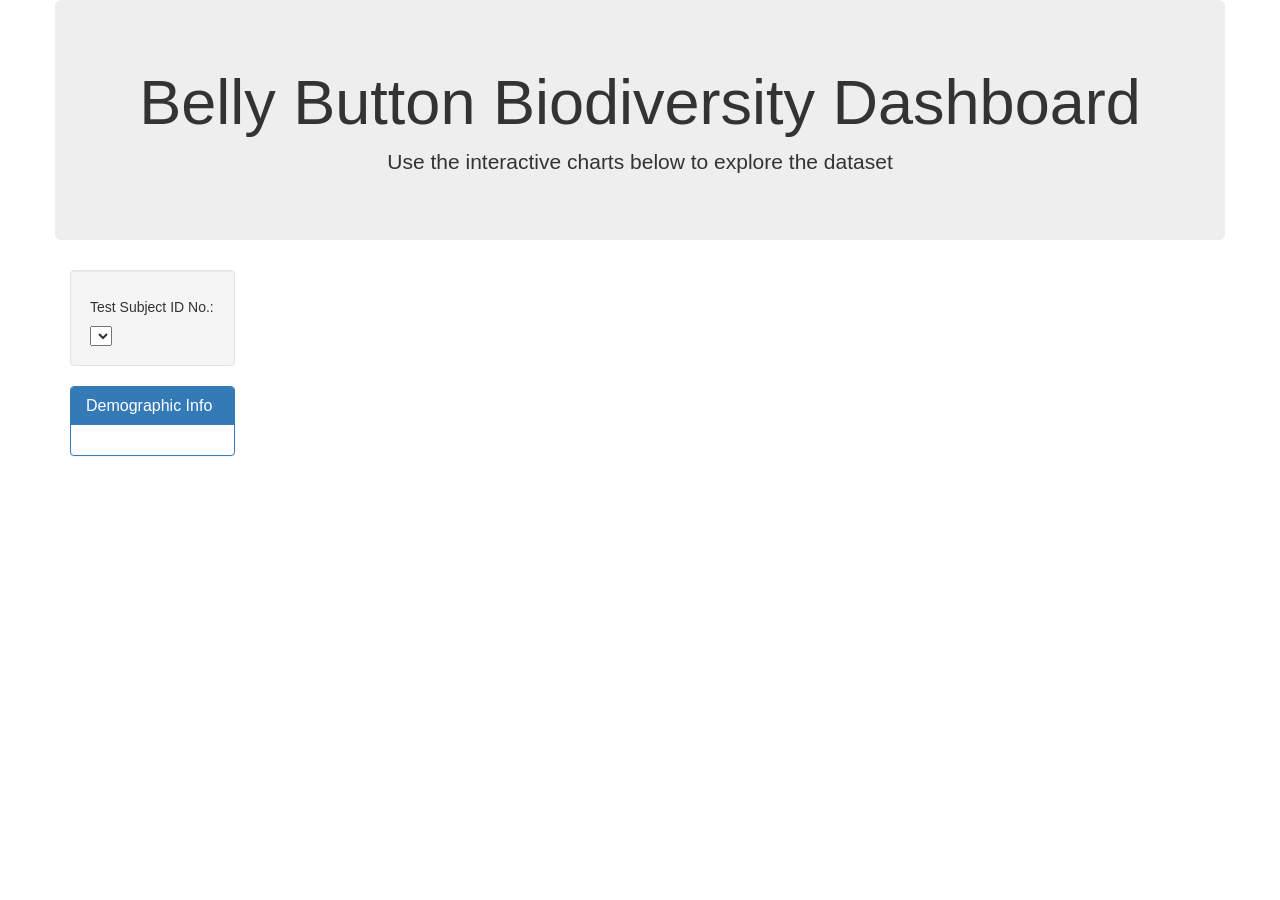
==== StarterCode/index.html @ dcdbb765 "keep up y axis update" ====
<!DOCTYPE html>
<html lang="en">

<head>
  <meta charset="UTF-8">
  <meta name="viewport" content="width=device-width, initial-scale=1.0">
  <meta http-equiv="X-UA-Compatible" content="ie=edge">
  <title>Bellybutton Biodiversity</title>
  <link rel="stylesheet" href="https://maxcdn.bootstrapcdn.com/bootstrap/3.3.7/css/bootstrap.min.css">
</head>

<! –– Create a horizontal bar chart with a dropdown menu 
      to display the top 10 OTUs found in that individual.
      Use sample_values as the values for the bar chart. 
      Use otu_ids as the labels for the bar chart.
      Use otu_labels as the hovertext for the chart. ––>

<body>

  <div class="container">
    <div class="row">
      <div class="col-md-12 jumbotron text-center">
        <h1>Belly Button Biodiversity Dashboard</h1>
        <p>Use the interactive charts below to explore the dataset</p>
      </div>
    </div>
    <div class="row">
      <div class="col-md-2">
        <div class="well">
          <h5>Test Subject ID No.:</h5>
          <select id="selDataset" onchange="optionChanged(this.value)"></select>
        </div>
        <div class="panel panel-primary">
          <div class="panel-heading">
            <h3 class="panel-title">Demographic Info</h3>
          </div>
          <div id="sample-metadata" class="panel-body"></div>
        </div>
      </div>
      <div class="col-md-5">
        <div id="bar"></div>
      </div>
      <div class="col-md-5">
        <div id="gauge"></div>
      </div>
    </div>
    <div class="row">
      <div class="col-md-12">
        <div id="bubble"></div>
      </div>
    </div>
  </div>

  <script src="https://d3js.org/d3.v5.min.js"></script>
  <script src="https://cdn.plot.ly/plotly-latest.min.js"></script>
  <script src="./static/js/app.js"></script>
  <script src="./static/js/bonus.js"></script>
  <script src="samples.json"></script>
  
</body>

</html>
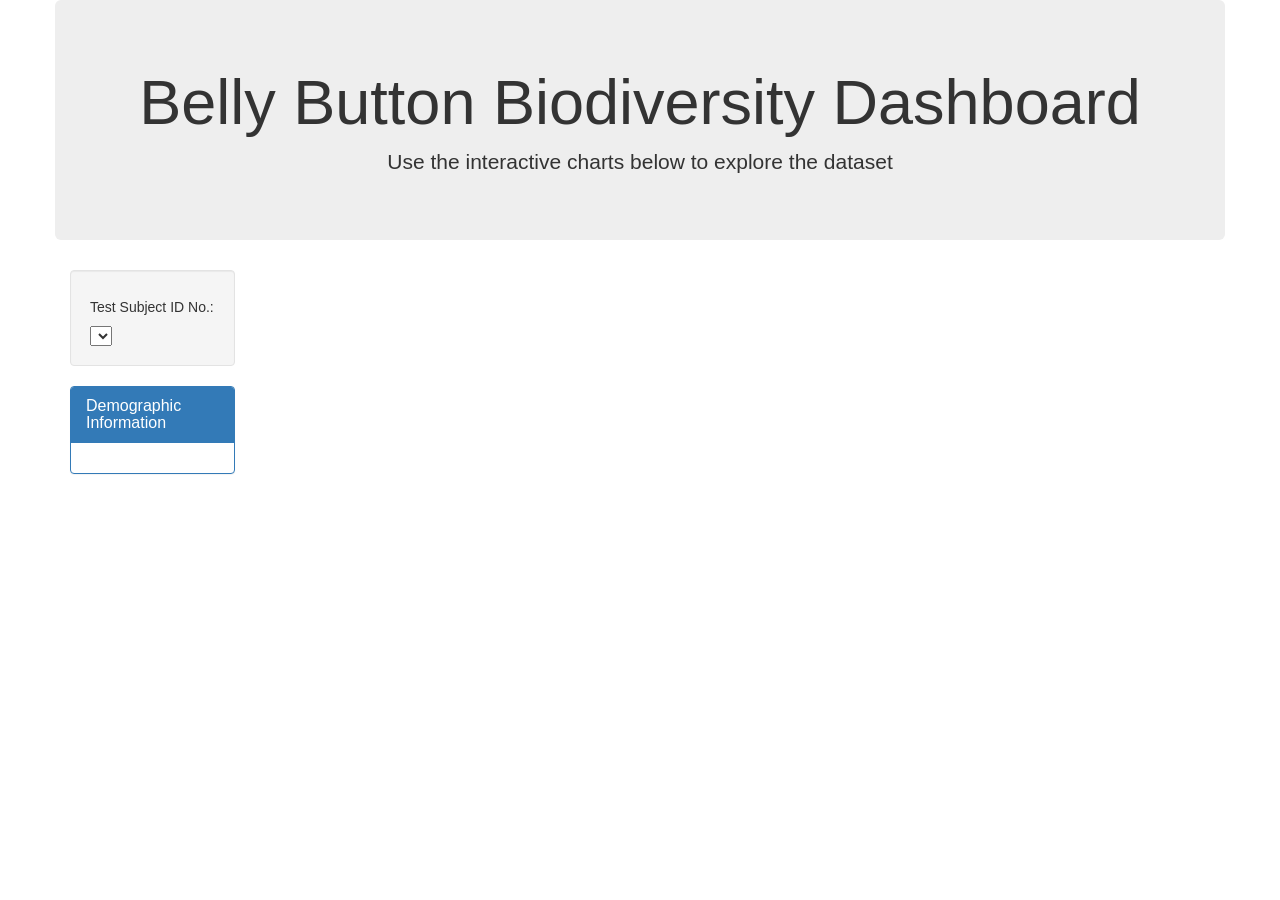
==== commit a1489ce4: "trouble" ====
--- a/StarterCode/index.html
+++ b/StarterCode/index.html
@@ -5,7 +5,7 @@
   <meta charset="UTF-8">
   <meta name="viewport" content="width=device-width, initial-scale=1.0">
   <meta http-equiv="X-UA-Compatible" content="ie=edge">
-  <title>Bellybutton Biodiversity</title>
+  <title>BellyButton Biodiversity</title>
   <link rel="stylesheet" href="https://maxcdn.bootstrapcdn.com/bootstrap/3.3.7/css/bootstrap.min.css">
 </head>
 
@@ -32,7 +32,7 @@
         </div>
         <div class="panel panel-primary">
           <div class="panel-heading">
-            <h3 class="panel-title">Demographic Info</h3>
+            <h3 class="panel-title">Demographic Information</h3>
           </div>
           <div id="sample-metadata" class="panel-body"></div>
         </div>
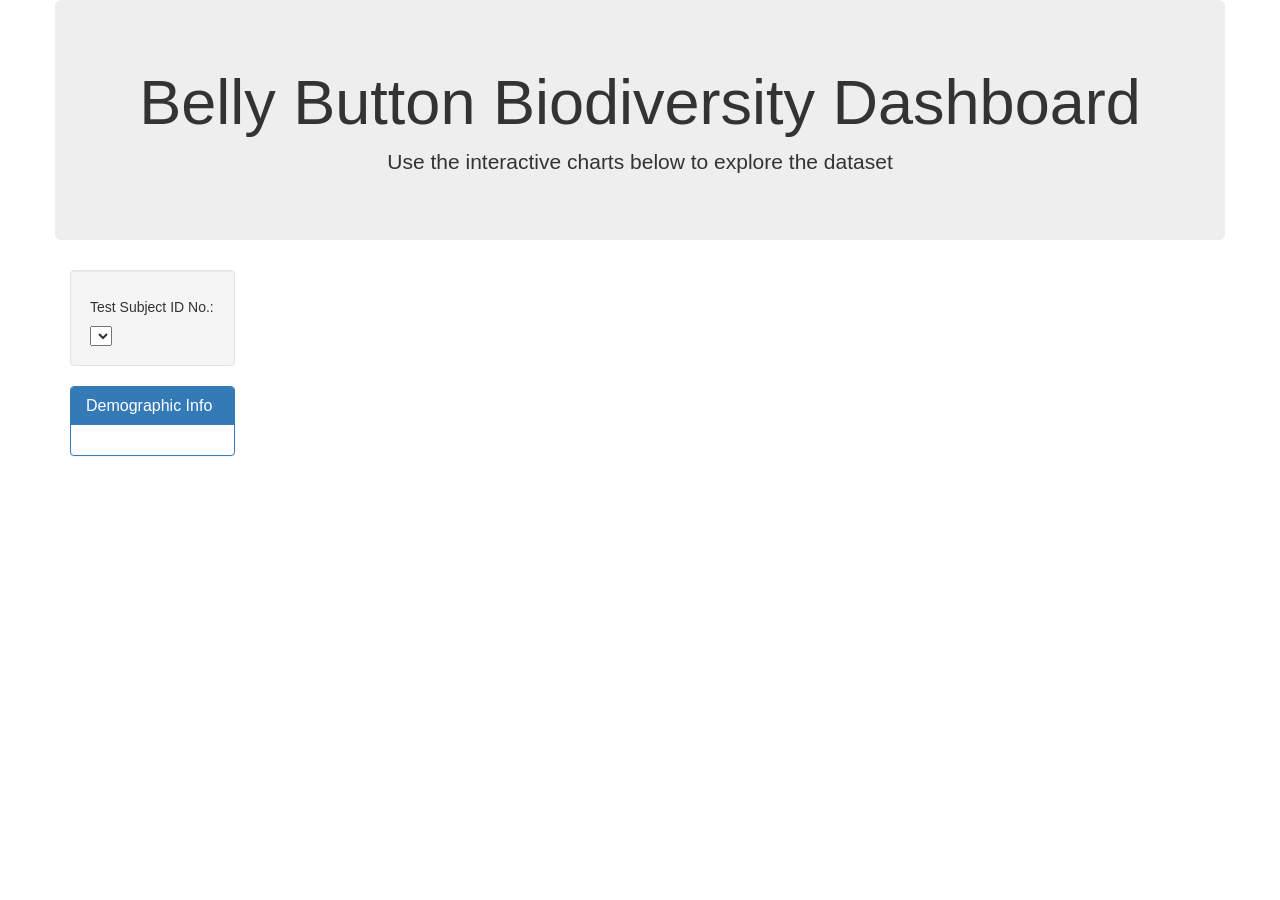
==== commit 26d0d9c1: "folders" ====
--- a/StarterCode/index.html
+++ b/StarterCode/index.html
@@ -5,7 +5,7 @@
   <meta charset="UTF-8">
   <meta name="viewport" content="width=device-width, initial-scale=1.0">
   <meta http-equiv="X-UA-Compatible" content="ie=edge">
-  <title>BellyButton Biodiversity</title>
+  <title>Bellybutton Biodiversity</title>
   <link rel="stylesheet" href="https://maxcdn.bootstrapcdn.com/bootstrap/3.3.7/css/bootstrap.min.css">
 </head>
 
@@ -32,7 +32,7 @@
         </div>
         <div class="panel panel-primary">
           <div class="panel-heading">
-            <h3 class="panel-title">Demographic Information</h3>
+            <h3 class="panel-title">Demographic Info</h3>
           </div>
           <div id="sample-metadata" class="panel-body"></div>
         </div>
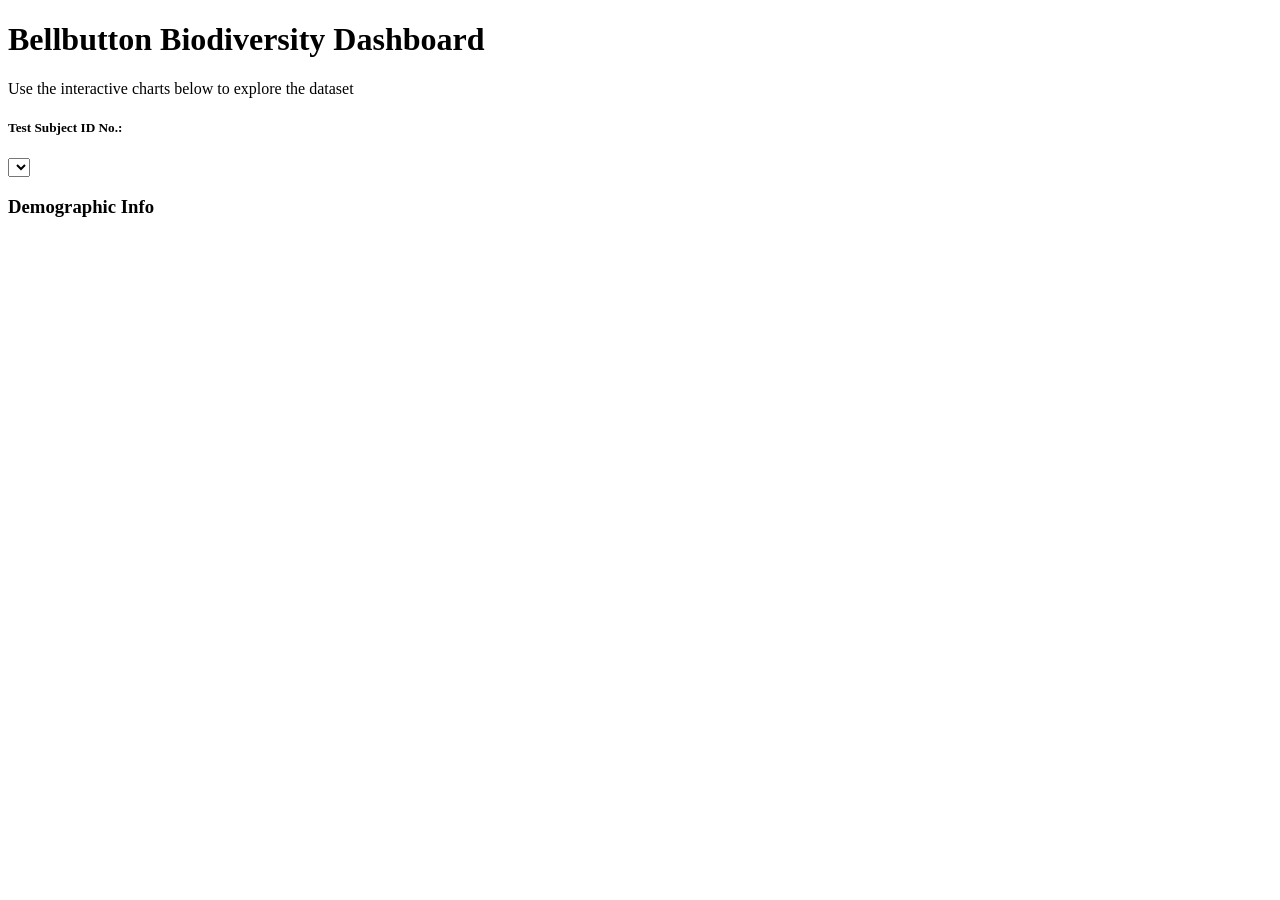
==== commit f48d3c30: "back two steps" ====
--- a/StarterCode/index.html
+++ b/StarterCode/index.html
@@ -6,7 +6,7 @@
   <meta name="viewport" content="width=device-width, initial-scale=1.0">
   <meta http-equiv="X-UA-Compatible" content="ie=edge">
   <title>Bellybutton Biodiversity</title>
-  <link rel="stylesheet" href="https://maxcdn.bootstrapcdn.com/bootstrap/3.3.7/css/bootstrap.min.css">
+  <link rel="stylesheet" href="static/css/styles.css">
 </head>
 
 <! –– Create a horizontal bar chart with a dropdown menu 
@@ -20,7 +20,7 @@
   <div class="container">
     <div class="row">
       <div class="col-md-12 jumbotron text-center">
-        <h1>Belly Button Biodiversity Dashboard</h1>
+        <h1>Bellbutton Biodiversity Dashboard</h1>
         <p>Use the interactive charts below to explore the dataset</p>
       </div>
     </div>
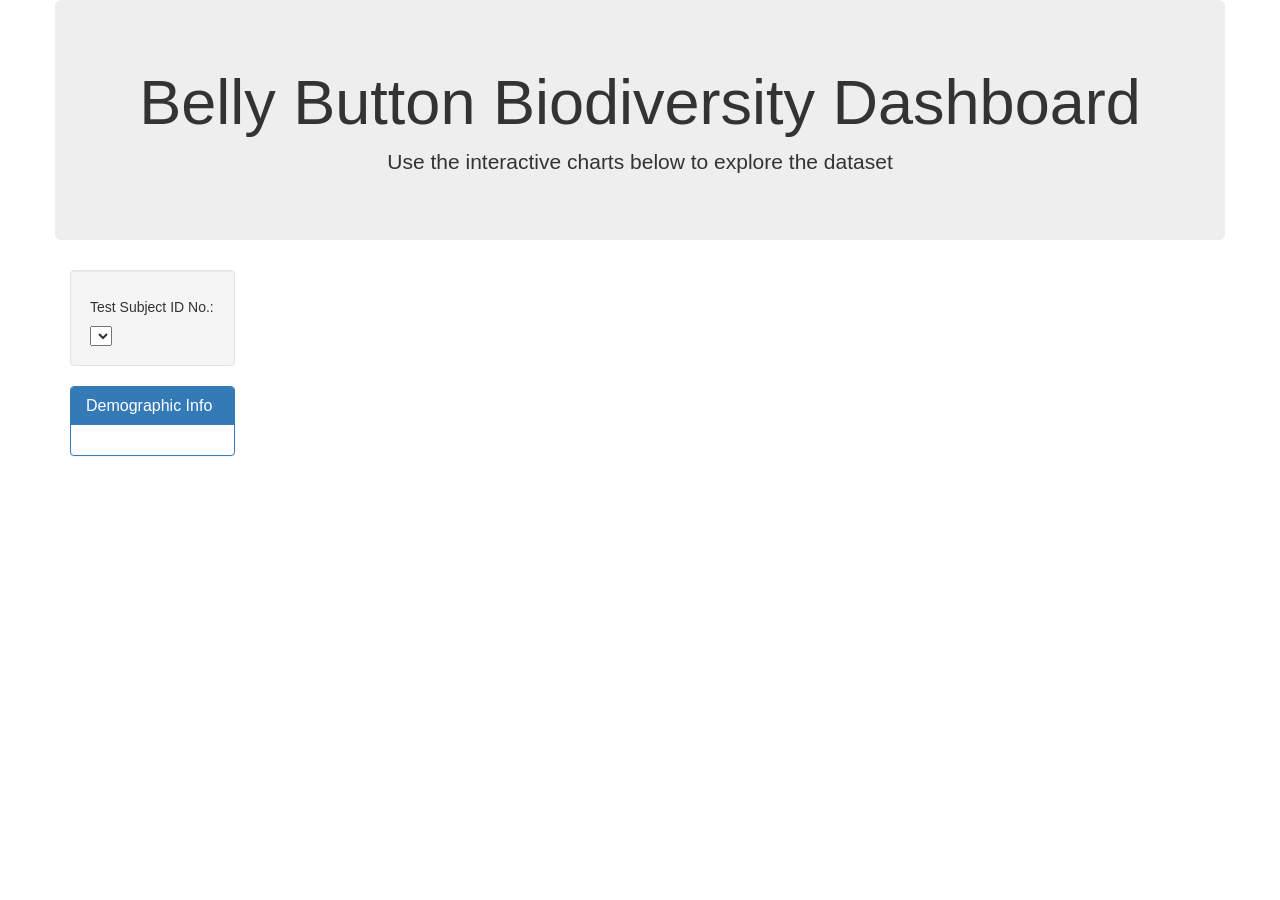
==== commit fb18062b: "snowball" ====
--- a/StarterCode/index.html
+++ b/StarterCode/index.html
@@ -6,21 +6,15 @@
   <meta name="viewport" content="width=device-width, initial-scale=1.0">
   <meta http-equiv="X-UA-Compatible" content="ie=edge">
   <title>Bellybutton Biodiversity</title>
-  <link rel="stylesheet" href="static/css/styles.css">
+  <link rel="stylesheet" href="https://maxcdn.bootstrapcdn.com/bootstrap/3.3.7/css/bootstrap.min.css">
 </head>
-
-<! –– Create a horizontal bar chart with a dropdown menu 
-      to display the top 10 OTUs found in that individual.
-      Use sample_values as the values for the bar chart. 
-      Use otu_ids as the labels for the bar chart.
-      Use otu_labels as the hovertext for the chart. ––>
 
 <body>
 
   <div class="container">
     <div class="row">
       <div class="col-md-12 jumbotron text-center">
-        <h1>Bellbutton Biodiversity Dashboard</h1>
+        <h1>Belly Button Biodiversity Dashboard</h1>
         <p>Use the interactive charts below to explore the dataset</p>
       </div>
     </div>
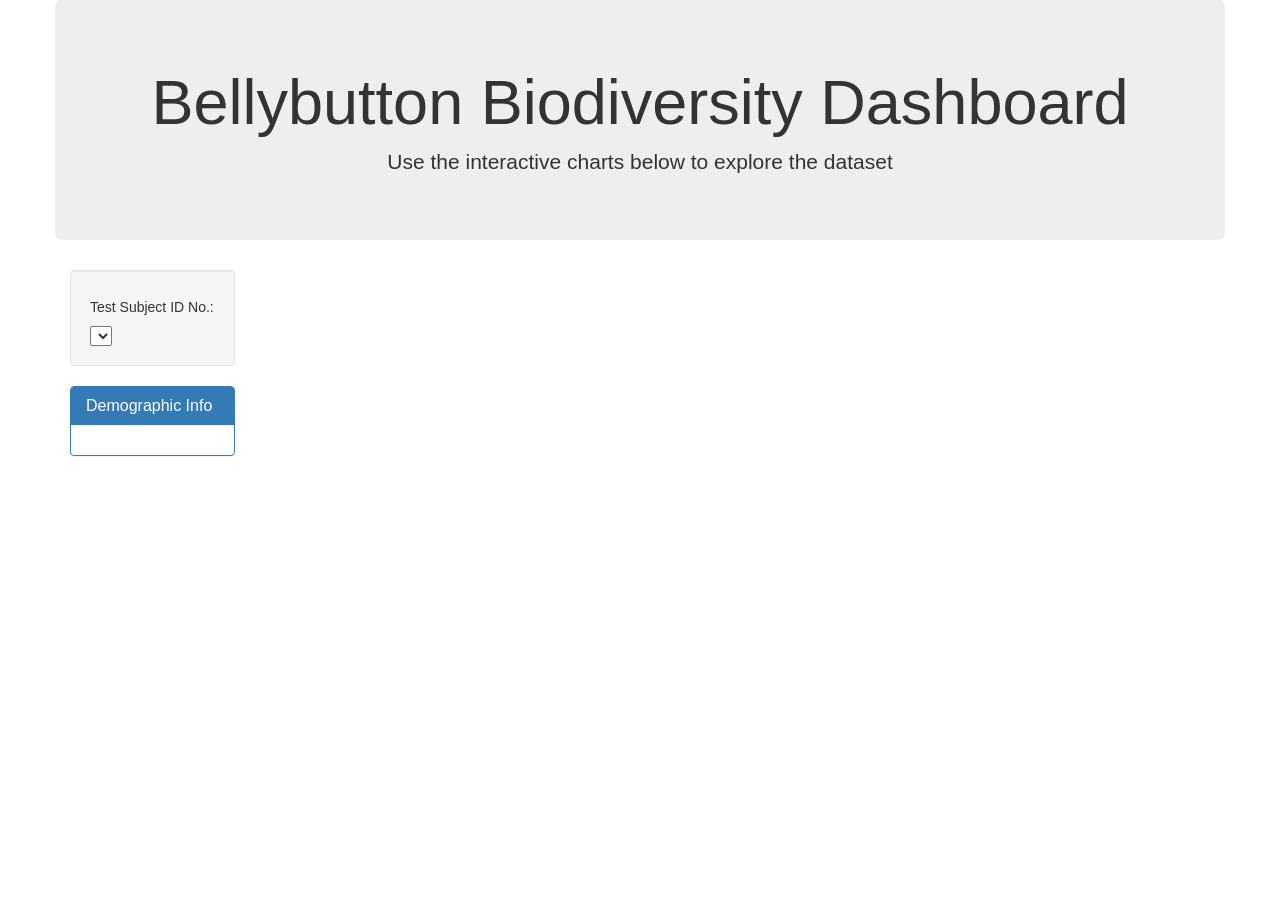
==== commit 9a354a33: "yep" ====
--- a/StarterCode/index.html
+++ b/StarterCode/index.html
@@ -14,7 +14,7 @@
   <div class="container">
     <div class="row">
       <div class="col-md-12 jumbotron text-center">
-        <h1>Belly Button Biodiversity Dashboard</h1>
+        <h1>Bellybutton Biodiversity Dashboard</h1>
         <p>Use the interactive charts below to explore the dataset</p>
       </div>
     </div>
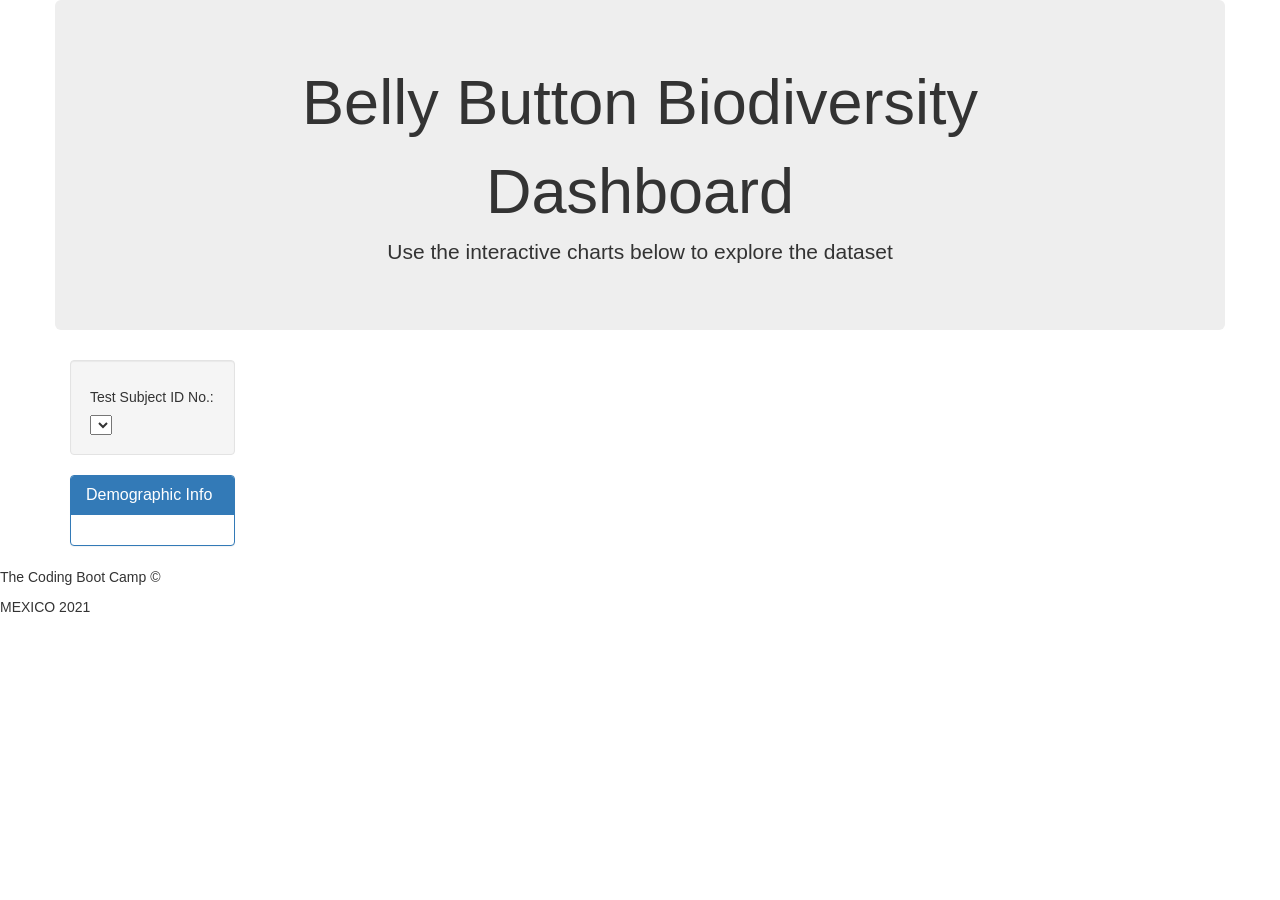
==== commit 092e48b3: "working on graphs" ====
--- a/StarterCode/index.html
+++ b/StarterCode/index.html
@@ -5,7 +5,7 @@
   <meta charset="UTF-8">
   <meta name="viewport" content="width=device-width, initial-scale=1.0">
   <meta http-equiv="X-UA-Compatible" content="ie=edge">
-  <title>Bellybutton Biodiversity</title>
+  <title>** Bellybutton Biodiversity **</title>
   <link rel="stylesheet" href="https://maxcdn.bootstrapcdn.com/bootstrap/3.3.7/css/bootstrap.min.css">
 </head>
 
@@ -14,7 +14,8 @@
   <div class="container">
     <div class="row">
       <div class="col-md-12 jumbotron text-center">
-        <h1>Bellybutton Biodiversity Dashboard</h1>
+        <h1>Belly Button Biodiversity</h1>
+        <h1>Dashboard</h1>
         <p>Use the interactive charts below to explore the dataset</p>
       </div>
     </div>
@@ -45,6 +46,12 @@
     </div>
   </div>
 
+    <!-- Footer-->
+    <div id="footer">
+      <p>The Coding Boot Camp &copy;</p>
+      <p>MEXICO 2021</p>
+    </div>
+
   <script src="https://d3js.org/d3.v5.min.js"></script>
   <script src="https://cdn.plot.ly/plotly-latest.min.js"></script>
   <script src="./static/js/app.js"></script>
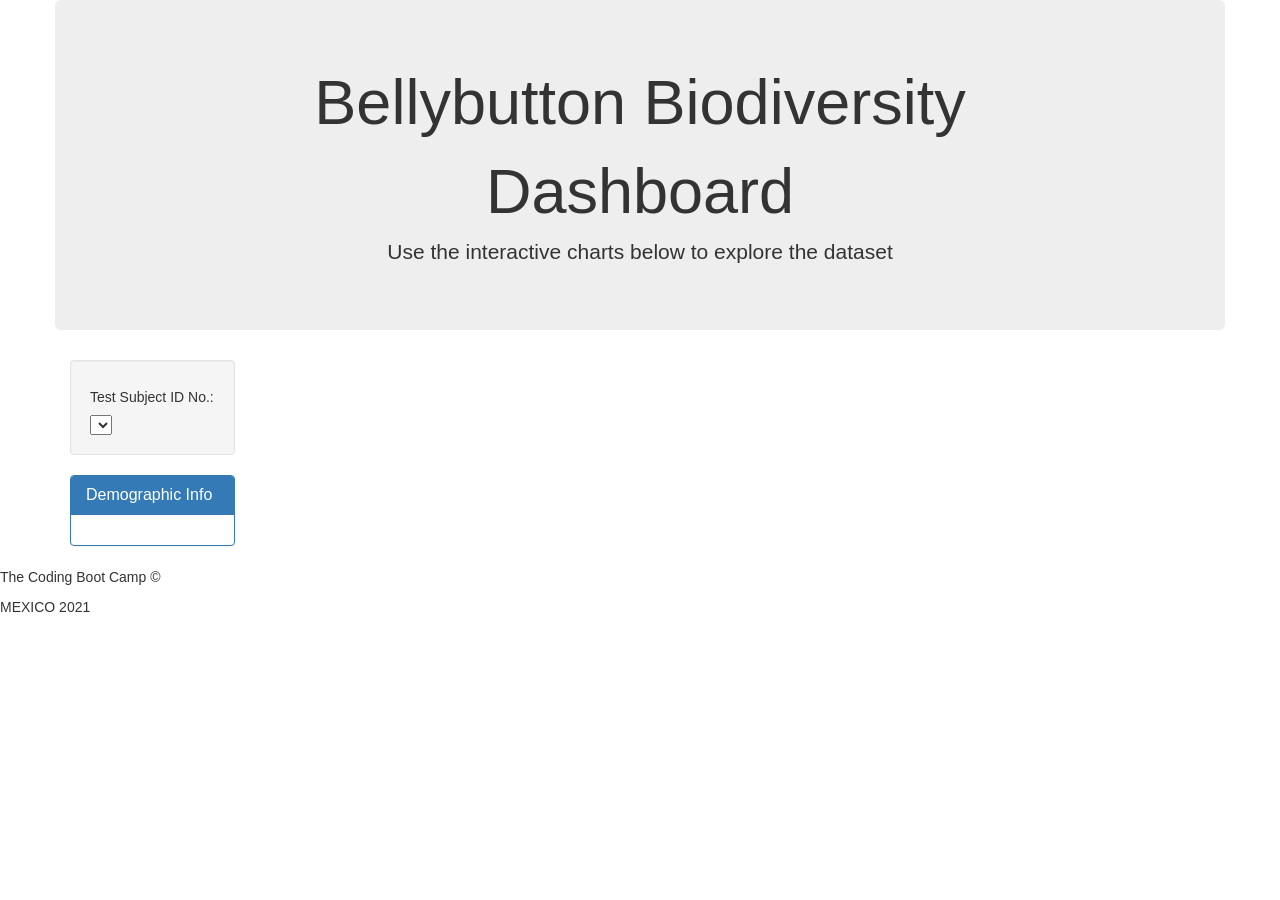
==== commit c506e578: "Not working fully." ====
--- a/StarterCode/index.html
+++ b/StarterCode/index.html
@@ -14,7 +14,7 @@
   <div class="container">
     <div class="row">
       <div class="col-md-12 jumbotron text-center">
-        <h1>Belly Button Biodiversity</h1>
+        <h1>Bellybutton Biodiversity</h1>
         <h1>Dashboard</h1>
         <p>Use the interactive charts below to explore the dataset</p>
       </div>
